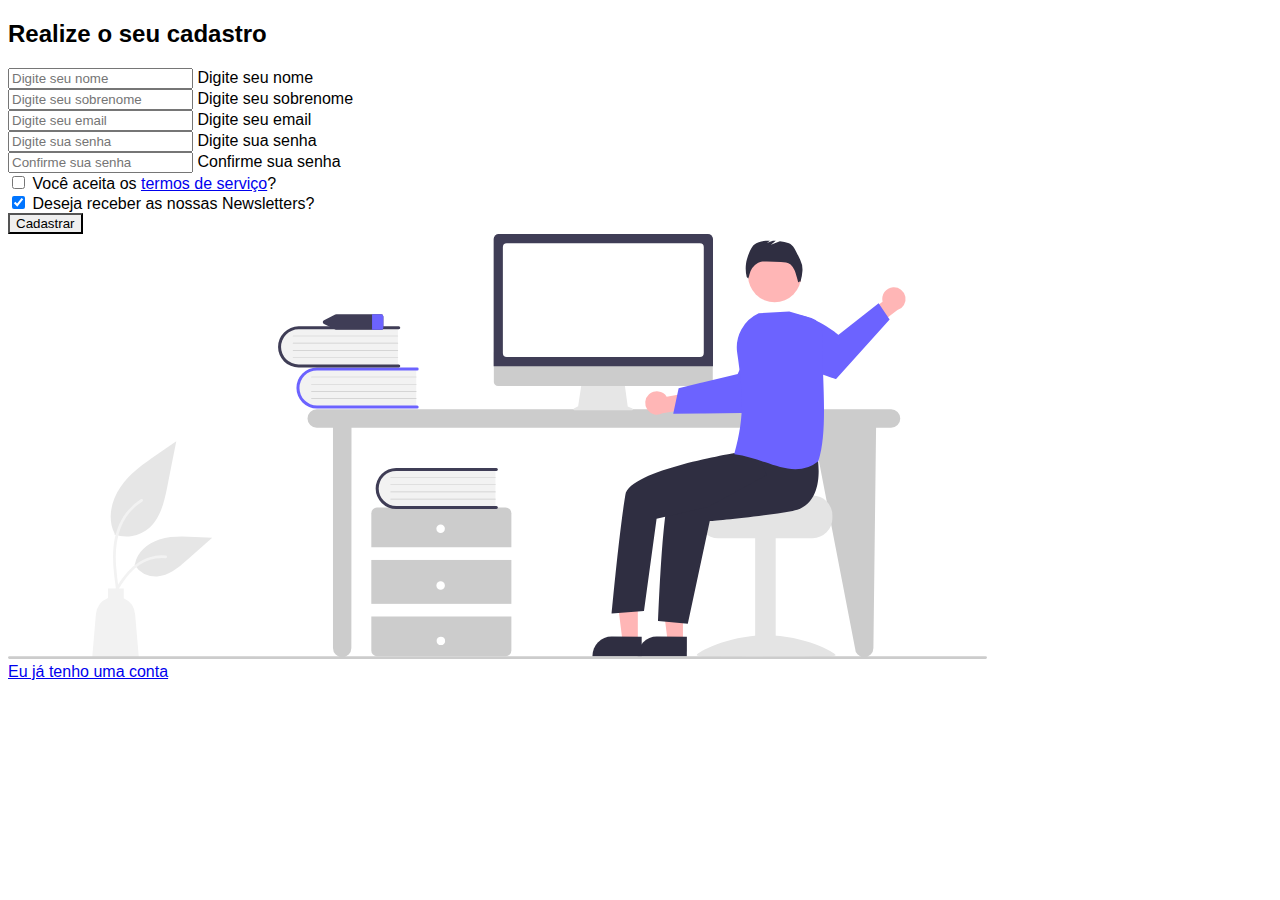
==== site_Equalizer/cadastro.html @ 47bcf43c "Carregando o Protótipo do site." ====
<!DOCTYPE html>
<html lang="pt-br">
<head>
    <meta charset="UTF-8">
    <meta http-equiv="X-UA-Compatible" content="IE=edge">
    <meta name="viewport" content="width=device-width, initial-scale=1.0">
    <link href="https://cdn.jsdelivr.net/npm/bootstrap@5.0.1/dist/css/bootstrap.min.css" rel="stylesheet" integrity="sha384-+0n0xVW2eSR5OomGNYDnhzAbDsOXxcvSN1TPprVMTNDbiYZCxYbOOl7+AMvyTG2x" crossorigin="anonymous">
    <!-- JavaScript Bundle with Popper -->
    <script src="https://cdn.jsdelivr.net/npm/bootstrap@5.0.1/dist/js/bootstrap.bundle.min.js" integrity="sha384-gtEjrD/SeCtmISkJkNUaaKMoLD0//ElJ19smozuHV6z3Iehds+3Ulb9Bn9Plx0x4" crossorigin="anonymous" defer></script>
    <link rel="stylesheet" href="css/styles.css">
    <title>Register</title>
</head>
<body>
    <div class="container col-11 col-md-9" id="form-container">
        <div class="row gx-5">
            <div class="col-md-6">
                <h2>Realize o seu cadastro</h2>
                <form>
                    <div class="form-floating mb-3">
                        <input type="text" class="form-control" id="name" name="name" placeholder="Digite seu nome">
                        <label for="name" class="form-label">Digite seu nome</label>
                    </div>
                    <div class="form-floating mb-3">                        
                        <input type="text" class="form-control" id="lastname" name="lastname" placeholder="Digite seu sobrenome">
                        <label for="lastname" class="form-label">Digite seu sobrenome</label>
                    </div>
                    <div class="form-floating mb-3">                        
                        <input type="email" class="form-control" id="email" name="email" placeholder="Digite seu email">
                        <label for="email" class="form-label">Digite seu email</label>
                    </div>
                    <div class="form-floating mb-3">                        
                        <input type="password" class="form-control" id="password" name="password" placeholder="Digite sua senha">
                        <label for="password" class="form-label">Digite sua senha</label>
                    </div>
                    <div class="form-floating mb-3">                        
                        <input type="password" class="form-control" id="confirmpassword" name="confirmpassword" placeholder="Confirme sua senha">
                        <label for="confirmpassword" class="form-label">Confirme sua senha</label>
                    </div>
                    <div class="mb-3">
                        <div class="form-check mb-2">
                            <input class="form-check-input" type="checkbox" value="" id="agree-term">
                            <label class="form-check-label" for="agree-term">
                              Você aceita os <a href="#">termos de serviço</a>?
                            </label>
                        </div>
                            <div class="form-check">
                            <input class="form-check-input" type="checkbox" value="" id="newsletter" checked>
                            <label class="form-check-label" for="newsletter">
                                Deseja receber as nossas Newsletters?
                            </label>
                        </div>
                    </div>
                    <input type="submit" class="btn btn-primary" value="Cadastrar">
                </form>
            </div>
            <div class="col-md-6">
                <div class="row align-items-center">
                    <div class="col-12">
                        <img src="css-forms/img-forms/hello.svg" alt="Hello New Customer" class="img-fluid">
                    </div>
                    <div class="col-12" id="link-container">
                        <a href="login.html">Eu já tenho uma conta</a>
                    </div>
                </div>
            </div>
        </div>
    </div>
</body>
</html>
---- site_Equalizer/css/styles.css ----
* {
  font-family: 'Lato', sans-serif;
}

.bg-primary-color {
  background-color: #fff;
}

.bg-secondary-color {
  background-color: #ece8e2;
}

.bg-dark-color {
  background-color: #050505;
}

.primary-color {
  color: #050505;
}

.secondary-color {
  color: #7a7a7a;
}

/* NAVBAR */
#navbar {
  border-bottom: 1px solid #7a7a7a;
}

#navbar a {
  color: #050505;
}

#navbar a:hover {
  color: #7a7a7a;
}

#navbar .active {
  border-bottom: 1px solid #050505;
}

.navbar-brand {
  display: flex;
}

.navbar-brand img {
  width: 40px;
}

.navbar-brand span {
  font-weight: 700;
  font-size: 1.5em;
  margin-left: 0.5em;
}

#navbar-items .navbar-nav {
  display: flex;
  justify-content: center;
  width: 100%;
}

#navbar-items .nav-item {
  margin: 0 1em;
}

/* SLIDER */
#slider {
  margin-top: 8em;
  margin-bottom: 1em;
}

#slider .carousel-caption {
  bottom: 3em;
}

#slider .carousel-caption h5 {
  font-size: 2.5em;
  text-shadow: #000 2px 2px;
}

.btn {
  border-radius: 0;
}

#slider .btn {
  padding: 0.3em 0.8em;
  font-size: 1em;
  margin-top: 1em;
}

.carousel-control-prev,
.carousel-control-next {
  opacity: 0.7;
}

.carousel-control-prev i,
.carousel-control-next i {
  color: #111;
  font-size: 3em;
}

.carousel-indicators [data-bs-target] {
  background-color: #222;
  opacity: 0.8;
}

.carousel-indicators .active {
  background-color: #000;
}

@media (min-width: 768px) {
  #slider .carousel-caption {
    bottom: 15em;
  }
  #slider .carousel-caption h5 {
    font-size: 4em;
    text-shadow: #000 2px 3px;
  }
  #slider .btn {
    padding: 0.6em 1.6em;
    font-size: 1.2em;
    margin-top: 1em;
  }
  .carousel-indicators {
    bottom: 7em;
  }
}

/* MINI BANNERS */
#mini-banners {
  margin-bottom: 4em;
}

#mini-banners .card {
  padding: 2em 0.3em;
  border-radius: 0;
}

#mini-banners i {
  font-size: 4em;
}

#mini-banners .card-title {
  margin-bottom: 1.5em;
}

#mini-banners .btn {
  margin-top: 1.5em;
  padding: 0.6em 1.2em;
}

#mini-banners .card {
  margin-bottom: 1em;
}

@media (min-width: 768px) {
  #mini-banners {
    margin-top: -6em;
  }
}

/* DESTAQUES */
#featured-container {
  margin-bottom: 4em;
}


.title {
  font-size: 1.75em;
  margin-bottom: 0.4em;
  position: relative;
}

.title:before {
  width: 75px;
  border-top: 4px solid #7a7a7a;
  content: '';
  position: absolute;
  bottom: 2em;
}

#featured-images {
  margin-top: 2em;
}

#featured-images .col-md-4 {
  position: relative;
  cursor: pointer;
}

#featured-images .col-md-4:hover > .banner-content {
  opacity: 0.8;
}



#featured-images .banner-content , #featured-images5 {
  position: absolute;
  display: flex;
  
  top: 0;
  left: 0;
  height: 100%;
  width: 100%;
  background-color: #fff;
  display: flex;
  align-items: center;
  justify-content: center;
  flex-direction: column;
  opacity: 0.6;
  transition: 0.5s;
  
}

@media (min-width: 768px) {
  .title {
    font-size: 2.4em;
  }

  .title:before {
    bottom: 1.5em;
  }

  #featured-images .banner-content {
    opacity: 0;
  }
}

/* INFO */
#info-content {
  margin-bottom: 4em;
  padding: 4em 1em;
}

#info-numbers {
  margin: 1.5em 0;
}

#info-banner {
  align-items: center;
  display: flex;
  margin-bottom: 2.5em;
}

#info-numbers h3 {
  font-size: 3em;
}

@media (min-width: 768px) {
  #info-content {
    padding: 3.5em;
  }
}

/* FOOTER TOP */
#footer {
  padding: 3em 2em;
}

#footer-top {
  margin-bottom: 2em;
}

#footer-top,
#footer-top i {
  color: #fff;
}

#social-icons {
  text-align: right;
}

#social-icons i {
  margin-right: 1em;
  font-size: 1.5em;
  cursor: pointer;
}

#social-icons i:hover {
  color: #7a7a7a;
}

/* FOOTER DETAILS */
#footer-details {
  margin-bottom: 3em;
}

#news-container,
#contact-container,
#links-container {
  padding: 0;
  border: 0;
  margin-bottom: 2em;
}

#footer-details h4 {
  color: #fff;
  margin-bottom: 1.5em;
}

#news-container input {
  border-radius: 0;
  border: none;
}

#links-container li {
  margin-bottom: 0.5em;
}

#links-container a {
  text-decoration: none;
}

#links-container a:hover {
  color: #fff;
}

/* FOOTER BOTTOM */
#footer-bottom {
  border-top: 1px solid #7a7a7a;
  padding-top: 2em;
}

#footer-bottom i {
  color: #e61e10;
}

@media (min-width: 768px) {
  #news-container {
    padding-right: 2em;
  }

  #contact-container {
    padding: 0 2em;
    border-left: 1px solid #7a7a7a;
    border-right: 1px solid #7a7a7a;
  }

  #links-container {
    padding-left: 2em;
  }
}
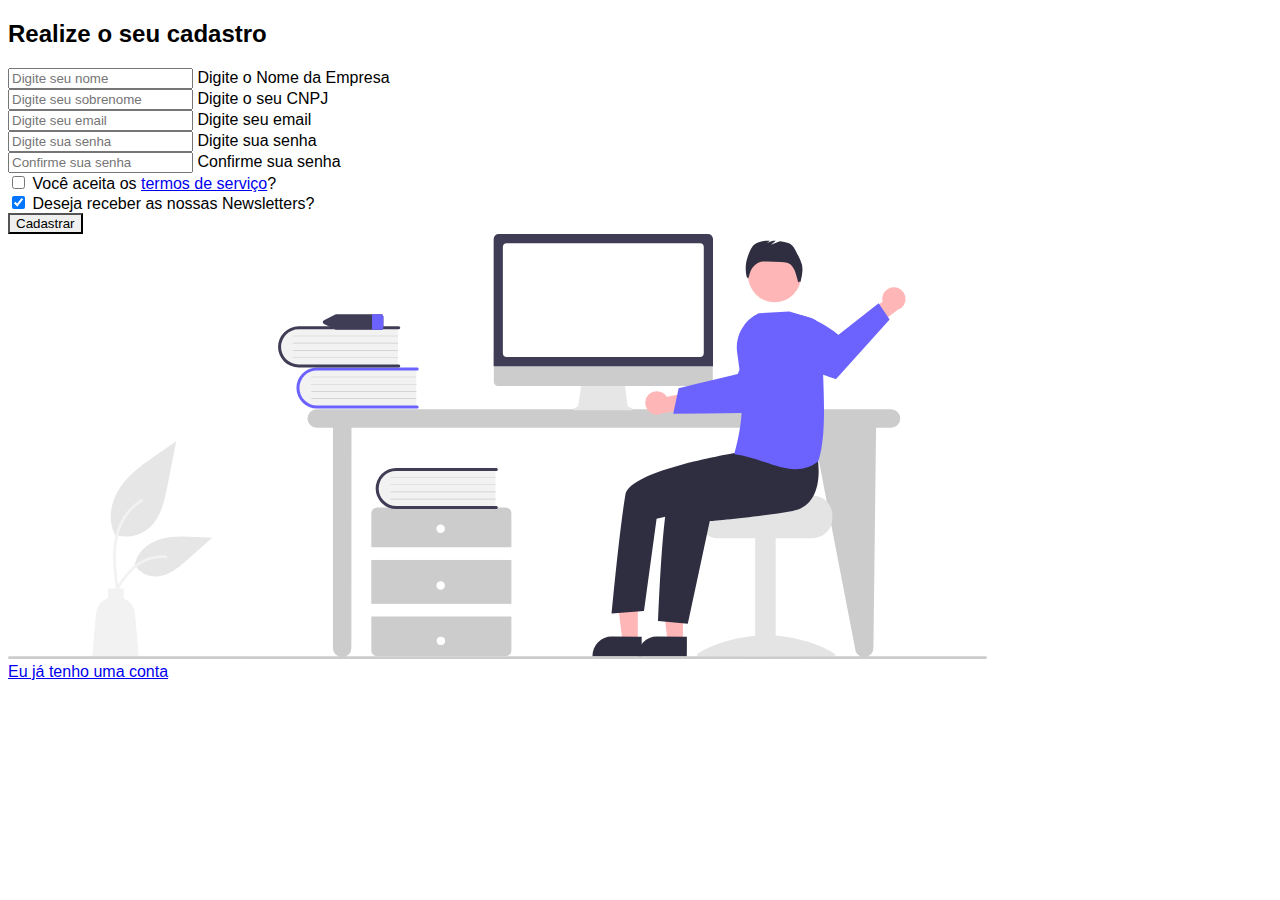
==== commit b9ad152c: "Adicionados: Modelos de Banco de Dados, Pitch Comercial e ajustes finos do site." ====
--- a/site_Equalizer/cadastro.html
+++ b/site_Equalizer/cadastro.html
@@ -8,7 +8,12 @@
     <!-- JavaScript Bundle with Popper -->
     <script src="https://cdn.jsdelivr.net/npm/bootstrap@5.0.1/dist/js/bootstrap.bundle.min.js" integrity="sha384-gtEjrD/SeCtmISkJkNUaaKMoLD0//ElJ19smozuHV6z3Iehds+3Ulb9Bn9Plx0x4" crossorigin="anonymous" defer></script>
     <link rel="stylesheet" href="css/styles.css">
-    <title>Register</title>
+    <link
+      rel="shortcut icon"
+      href="img/Webalys-Kameleon.pics-Music-Equalizer.svg"
+      type="image/x-icon"
+    />
+    <title>Contate-nos</title>
 </head>
 <body>
     <div class="container col-11 col-md-9" id="form-container">
@@ -18,11 +23,11 @@
                 <form>
                     <div class="form-floating mb-3">
                         <input type="text" class="form-control" id="name" name="name" placeholder="Digite seu nome">
-                        <label for="name" class="form-label">Digite seu nome</label>
+                        <label for="name" class="form-label">Digite o Nome da Empresa</label>
                     </div>
                     <div class="form-floating mb-3">                        
                         <input type="text" class="form-control" id="lastname" name="lastname" placeholder="Digite seu sobrenome">
-                        <label for="lastname" class="form-label">Digite seu sobrenome</label>
+                        <label for="lastname" class="form-label">Digite o seu CNPJ </label>
                     </div>
                     <div class="form-floating mb-3">                        
                         <input type="email" class="form-control" id="email" name="email" placeholder="Digite seu email">
--- a/site_Equalizer/css/styles.css
+++ b/site_Equalizer/css/styles.css
@@ -340,3 +340,45 @@
     padding-left: 2em;
   }
 }
+
+.principal {
+  display: flex;
+  flex-direction: column;
+ 
+ margin: auto;
+}
+
+
+.descricao {
+
+  margin-top: 50px;
+
+}
+
+.selo {
+
+margin-bottom: 12%;
+width: 15%;
+
+float: right;
+justify-content: space-evenly;
+}
+
+
+
+
+
+.f02 {
+  margin-top: 50px;
+position: relative;
+left: 150px;
+
+  width: 60%;
+ 
+  
+}
+
+.descricao {
+
+text-align: justify;
+}